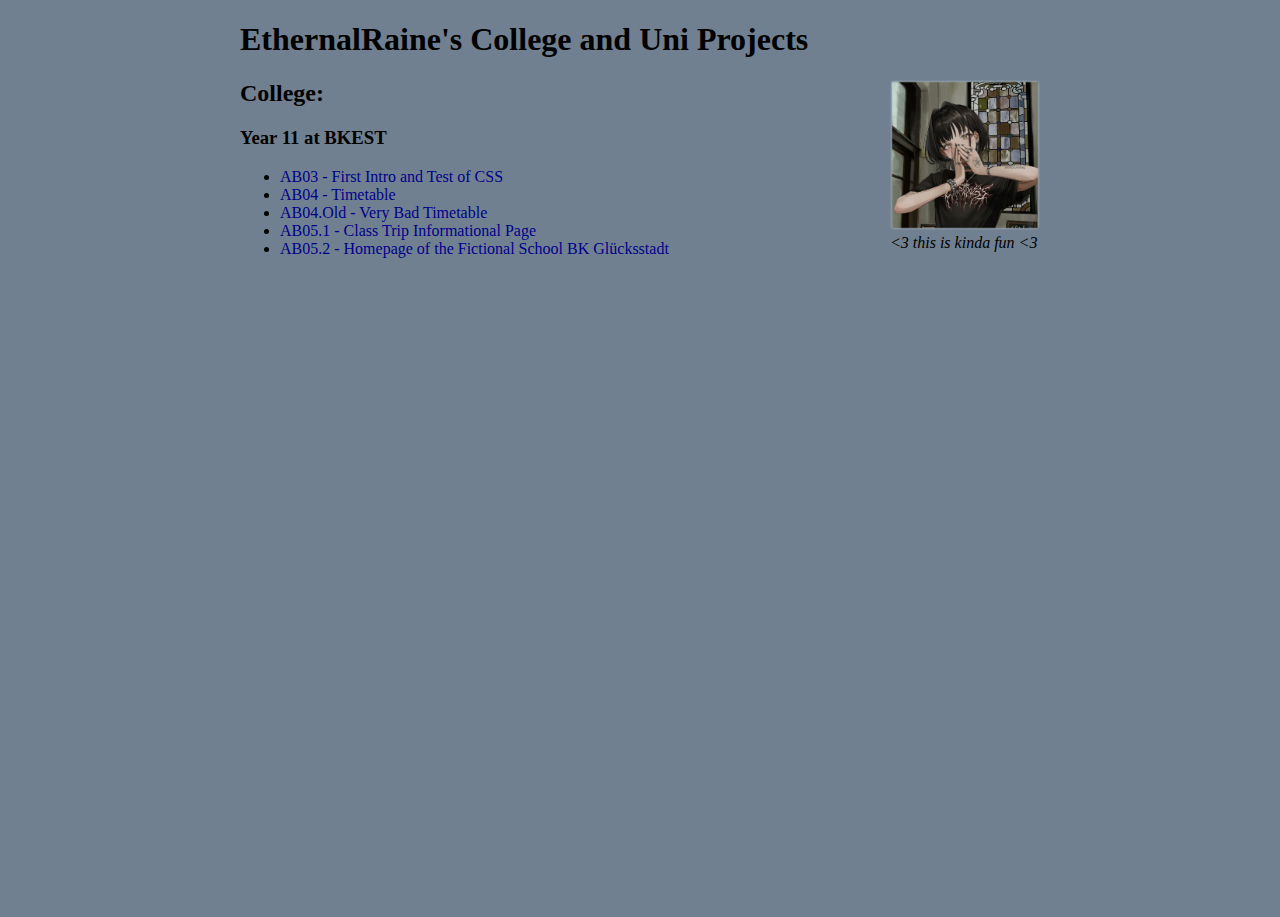
==== index.html @ 79b2f86e "test" ====
<!DOCTYPE html>
<html>
    
    <!--
        github.com/EthernalRaine/uni
        Copyright (c) 2022 Lu Raine
    -->

    <head>

        <meta charset="UTF-8">
        <meta name="description" content="List of Uni Projects (Mostly WebDev)">
        <meta name="keywords" content="lnkexploit, EthernalRaine">
        <meta name="author" content="Lu Raine">
        
        <!--"responsive design" thingy idfk-->
        <meta name="viewport" content="width=device-width, initial-scale=1.0">

        <link rel="stylesheet" href="index/style.css">

        <title>Uni Projects</title>

    </head>

    <body>
        
        <h1>EthernalRaine's College and Uni Projects</h1>

        <div class="pfp">    
            <img id="smallpfp"src="index/lu.png" /><br>
            <em id="pfptext"><3 this is kinda fun <3</em>
        </div>
    
        <h2>College:</h2>

        <h3>Year 11 at BKEST</h3>
        <ul>
            <li><a class="list" href="AB03 - css test/html/faecher.html">AB03 - First Intro and Test of CSS</a></li>
            <li><a class="list" href="AB04 - timetable/index_raine.html">AB04 - Timetable</a></li>
            <li><a class="list" href="AB04 - timetable/old/index_raine.html">AB04.Old - Very Bad Timetable</a></li>
            <li><a class="list" href="AB05.1 - class trip/index.html">AB05.1 - Class Trip Informational Page</a></li>
            <li><a class="list" href="AB05.2 - school homepage/index.html">AB05.2 - Homepage of the Fictional School BK Glücksstadt</a></li>
        </ul>

        <div class="box"></div>

    </body>

</html>
---- index/style.css ----
/*== Tags ==*/

* {
    cursor: url('[data-uri]'), default;
}

body {
    background-color: slategray;
    max-width: 50em;
    margin: auto;
}

/*== Classes ==*/

.pfp {
    float: right;
}

.list {
    color: darkblue;
    text-decoration: none;
    cursor: pointer;
}

.box {
    height:71.5vh;
}

/*== IDs ==*/

#pfptext {
    text-align: center;
}

#smallpfp {
    width: 150px;
}
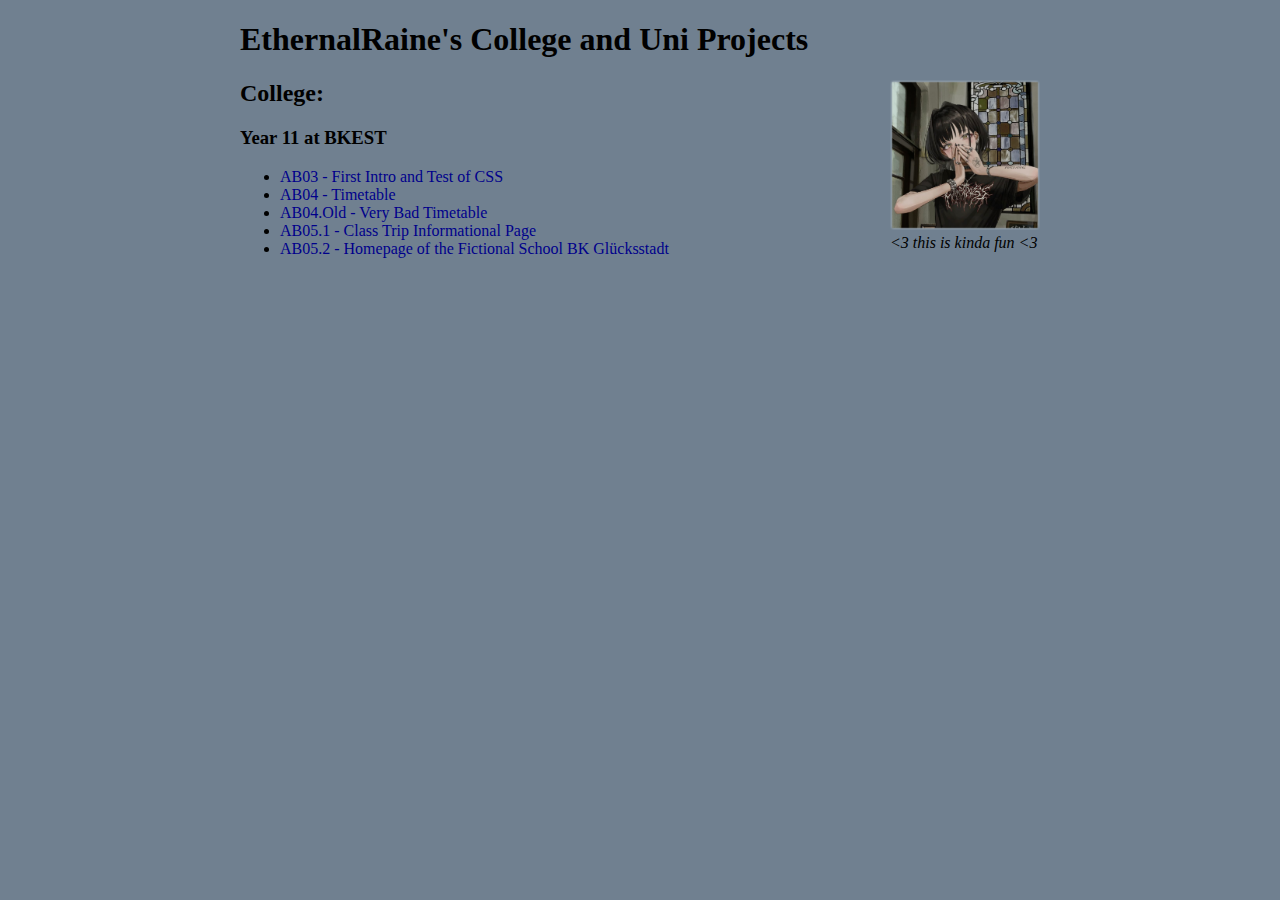
==== commit f9843550: "goofy aahh" ====
--- a/index.html
+++ b/index.html
@@ -42,8 +42,6 @@
             <li><a class="list" href="AB05.2 - school homepage/index.html">AB05.2 - Homepage of the Fictional School BK Glücksstadt</a></li>
         </ul>
 
-        <div class="box"></div>
-
     </body>
 
 </html>--- a/index/style.css
+++ b/index/style.css
@@ -7,7 +7,9 @@
 body {
     background-color: slategray;
     max-width: 50em;
-    margin: auto;
+    margin: auto; 
+    height: 100%; 
+    overflow: hidden;
 }
 
 /*== Classes ==*/
@@ -22,10 +24,6 @@
     cursor: pointer;
 }
 
-.box {
-    height:71.5vh;
-}
-
 /*== IDs ==*/
 
 #pfptext {
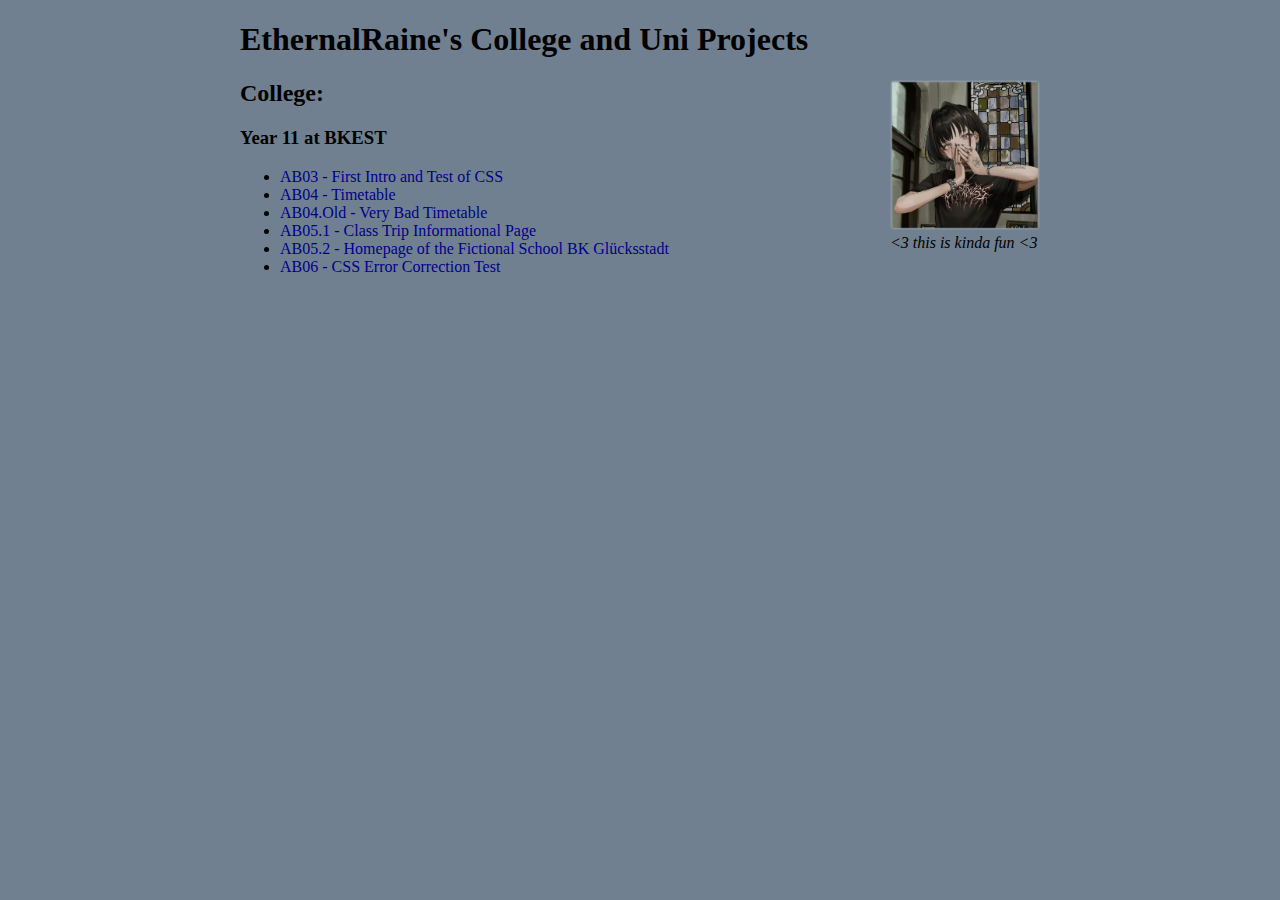
==== commit 15a6441c: "added 06 to index" ====
--- a/index.html
+++ b/index.html
@@ -16,7 +16,7 @@
         <!--"responsive design" thingy idfk-->
         <meta name="viewport" content="width=device-width, initial-scale=1.0">
 
-        <link rel="stylesheet" href="index/style.css">
+        <link rel="stylesheet" href="assets/style.css">
 
         <title>Uni Projects</title>
 
@@ -27,7 +27,7 @@
         <h1>EthernalRaine's College and Uni Projects</h1>
 
         <div class="pfp">    
-            <img id="smallpfp"src="index/lu.png" /><br>
+            <img id="smallpfp"src="assets/lu.png" /><br>
             <em id="pfptext"><3 this is kinda fun <3</em>
         </div>
     
@@ -40,6 +40,7 @@
             <li><a class="list" href="AB04 - timetable/old/index_raine.html">AB04.Old - Very Bad Timetable</a></li>
             <li><a class="list" href="AB05.1 - class trip/index.html">AB05.1 - Class Trip Informational Page</a></li>
             <li><a class="list" href="AB05.2 - school homepage/index.html">AB05.2 - Homepage of the Fictional School BK Glücksstadt</a></li>
+            <li><a class="list" href="AB06 - css error correction/index.html">AB06 - CSS Error Correction Test</a></li>
         </ul>
 
     </body>
--- a/assets/style.css
+++ b/assets/style.css
@@ -0,0 +1,35 @@
+/*== Tags ==*/
+
+* {
+    cursor: url('[data-uri]'), default;
+}
+
+body {
+    background-color: slategray;
+    max-width: 50em;
+    margin: auto; 
+    height: 100%; 
+    overflow: hidden;
+}
+
+/*== Classes ==*/
+
+.pfp {
+    float: right;
+}
+
+.list {
+    color: darkblue;
+    text-decoration: none;
+    cursor: pointer;
+}
+
+/*== IDs ==*/
+
+#pfptext {
+    text-align: center;
+}
+
+#smallpfp {
+    width: 150px;
+}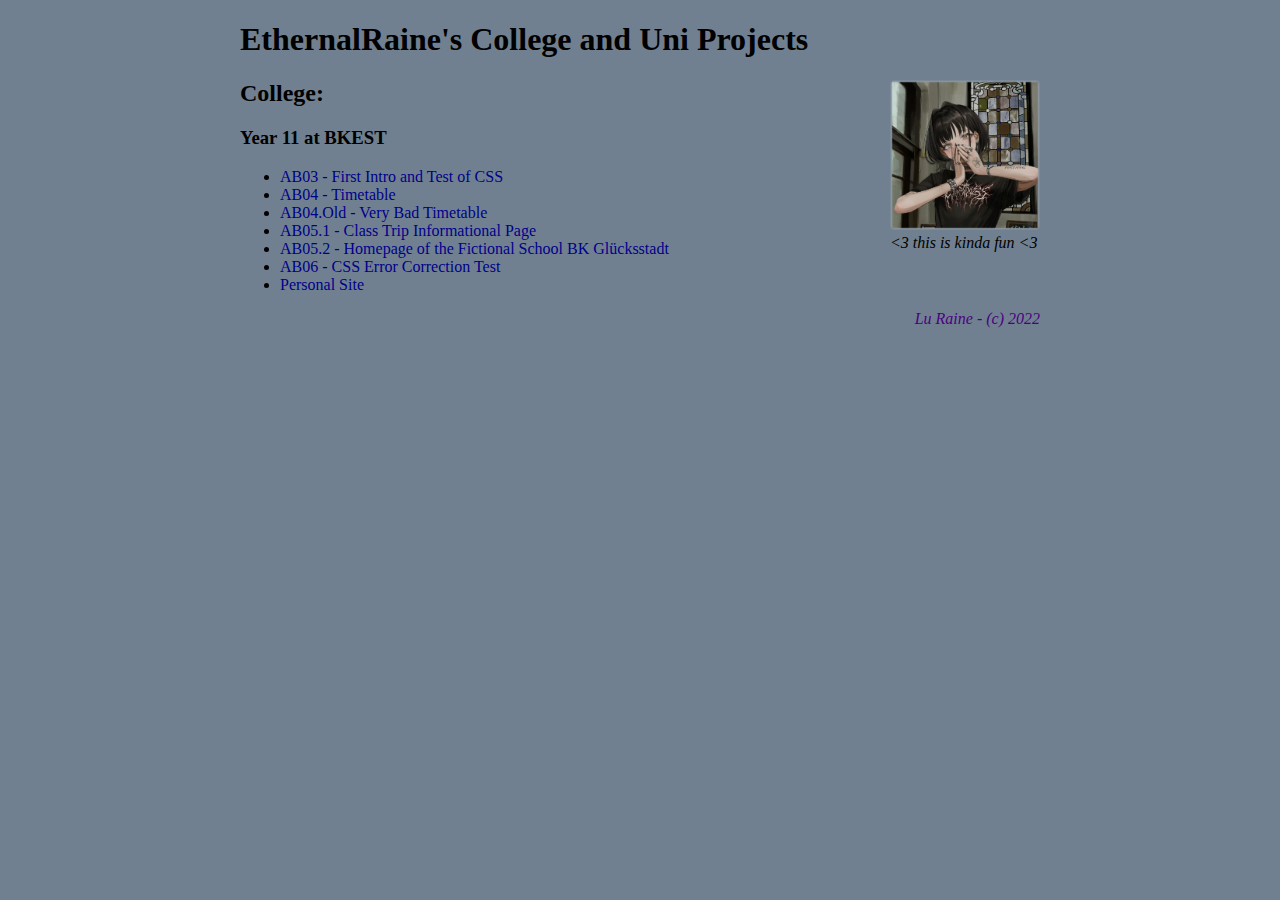
==== commit 4716dde4: "stuff" ====
--- a/index.html
+++ b/index.html
@@ -35,14 +35,18 @@
 
         <h3>Year 11 at BKEST</h3>
         <ul>
-            <li><a class="list" href="AB03 - css test/html/faecher.html">AB03 - First Intro and Test of CSS</a></li>
-            <li><a class="list" href="AB04 - timetable/index_raine.html">AB04 - Timetable</a></li>
-            <li><a class="list" href="AB04 - timetable/old/index_raine.html">AB04.Old - Very Bad Timetable</a></li>
-            <li><a class="list" href="AB05.1 - class trip/index.html">AB05.1 - Class Trip Informational Page</a></li>
-            <li><a class="list" href="AB05.2 - school homepage/index.html">AB05.2 - Homepage of the Fictional School BK Glücksstadt</a></li>
-            <li><a class="list" href="AB06 - css error correction/index.html">AB06 - CSS Error Correction Test</a></li>
+            <li><a class="list" href="projects/AB03 - css test/html/faecher.html">AB03 - First Intro and Test of CSS</a></li>
+            <li><a class="list" href="projects/AB04 - timetable/index_raine.html">AB04 - Timetable</a></li>
+            <li><a class="list" href="projects/AB04 - timetable/old/index_raine.html">AB04.Old - Very Bad Timetable</a></li>
+            <li><a class="list" href="projects/AB05.1 - class trip/index.html">AB05.1 - Class Trip Informational Page</a></li>
+            <li><a class="list" href="projects/AB05.2 - school homepage/index.html">AB05.2 - Homepage of the Fictional School BK Glücksstadt</a></li>
+            <li><a class="list" href="projects/AB06 - css error correction/index.html">AB06 - CSS Error Correction Test</a></li>
+            <li><a class="list" href="projects/Personal Site/index.html">Personal Site</a></li>
         </ul>
 
+        <address>
+            Lu Raine - (c) 2022
+        </address>
     </body>
 
 </html>--- a/assets/style.css
+++ b/assets/style.css
@@ -10,6 +10,11 @@
     margin: auto; 
     height: 100%; 
     overflow: hidden;
+}
+
+address {
+    text-align: right;
+    color:indigo;
 }
 
 /*== Classes ==*/
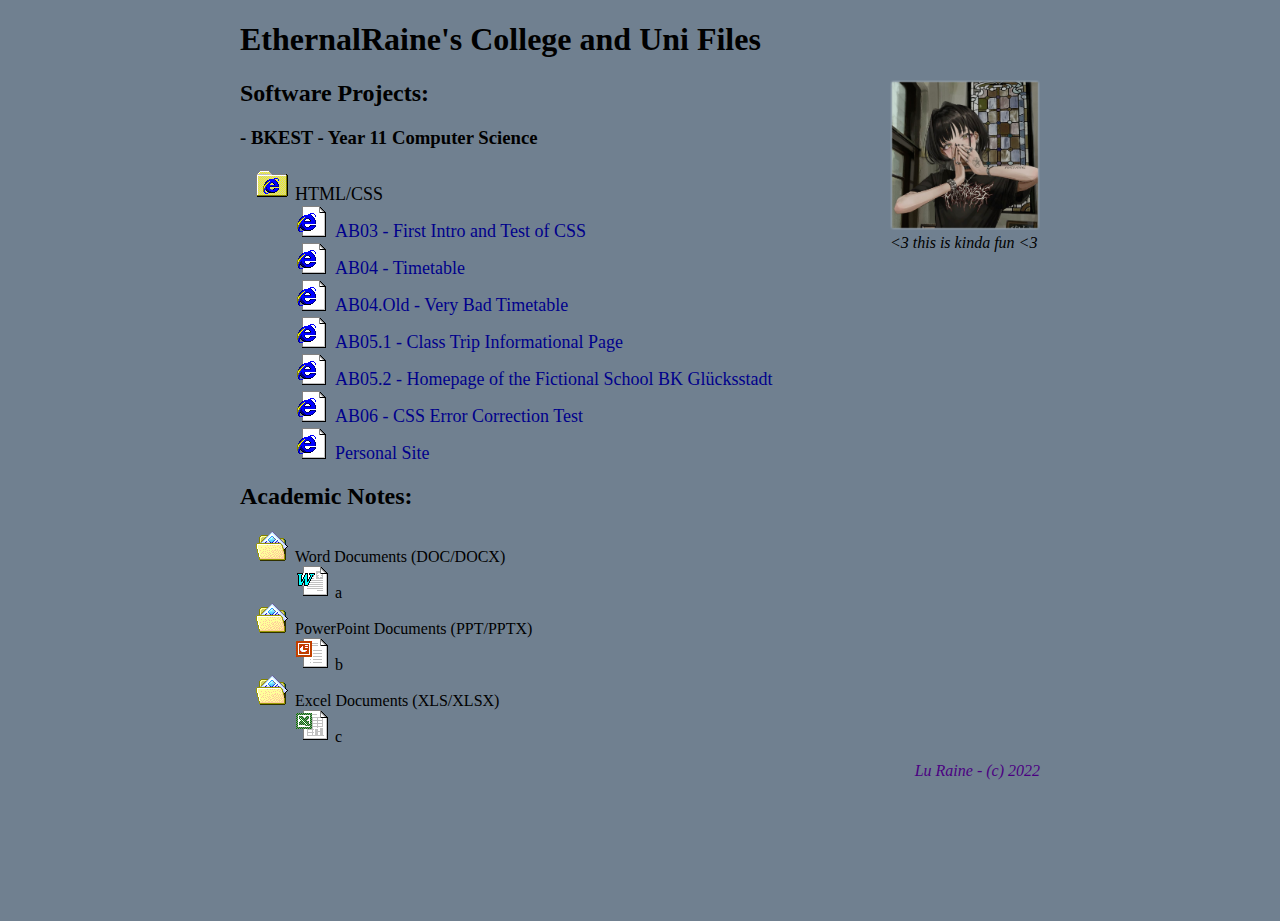
==== commit 3b769541: "added stuff to index" ====
--- a/index.html
+++ b/index.html
@@ -24,25 +24,48 @@
 
     <body>
         
-        <h1>EthernalRaine's College and Uni Projects</h1>
+        <h1>EthernalRaine's College and Uni Files</h1>
 
         <div class="pfp">    
             <img id="smallpfp"src="assets/lu.png" /><br>
             <em id="pfptext"><3 this is kinda fun <3</em>
         </div>
     
-        <h2>College:</h2>
+        <h2>Software Projects:</h2>
 
-        <h3>Year 11 at BKEST</h3>
-        <ul>
-            <li><a class="list" href="projects/AB03 - css test/html/faecher.html">AB03 - First Intro and Test of CSS</a></li>
-            <li><a class="list" href="projects/AB04 - timetable/index_raine.html">AB04 - Timetable</a></li>
-            <li><a class="list" href="projects/AB04 - timetable/old/index_raine.html">AB04.Old - Very Bad Timetable</a></li>
-            <li><a class="list" href="projects/AB05.1 - class trip/index.html">AB05.1 - Class Trip Informational Page</a></li>
-            <li><a class="list" href="projects/AB05.2 - school homepage/index.html">AB05.2 - Homepage of the Fictional School BK Glücksstadt</a></li>
-            <li><a class="list" href="projects/AB06 - css error correction/index.html">AB06 - CSS Error Correction Test</a></li>
-            <li><a class="list" href="projects/Personal Site/index.html">Personal Site</a></li>
-        </ul>
+        <h3>- BKEST - Year 11 Computer Science</h3>
+        <div class="list">
+            <ul class="iefolder">
+                <li>HTML/CSS</li>
+                <ul class="htmlfile">
+                    <li><a class="htmlfile" href="projects/AB03 - css test/html/faecher.html">AB03 - First Intro and Test of CSS</a></li>
+                    <li><a class="htmlfile" href="projects/AB04 - timetable/index_raine.html">AB04 - Timetable</a></li>
+                    <li><a class="htmlfile" href="projects/AB04 - timetable/old/index_raine.html">AB04.Old - Very Bad Timetable</a></li>
+                    <li><a class="htmlfile" href="projects/AB05.1 - class trip/index.html">AB05.1 - Class Trip Informational Page</a></li>
+                    <li><a class="htmlfile" href="projects/AB05.2 - school homepage/index.html">AB05.2 - Homepage of the Fictional School BK Glücksstadt</a></li>
+                    <li><a class="htmlfile" href="projects/AB06 - css error correction/index.html">AB06 - CSS Error Correction Test</a></li>
+                    <li><a class="htmlfile" href="projects/Personal Site/index.html">Personal Site</a></li>
+                </ul>
+            </ul>
+        </div>
+
+        <h2>Academic Notes:</h2>
+        <div class="list">
+            <ul class="regfolder">
+                <li>Word Documents (DOC/DOCX)</li>
+                <ul class="docxfile">
+                    <li>a</li>
+                </ul>
+                <li>PowerPoint Documents (PPT/PPTX)</li>
+                <ul class="pptxfile">
+                    <li>b</li>
+                </ul>
+                <li>Excel Documents (XLS/XLSX)</li>
+                <ul class="xlsxfile">
+                    <li>c</li>
+                </ul>
+            </ul>
+        </div>
 
         <address>
             Lu Raine - (c) 2022
--- a/assets/style.css
+++ b/assets/style.css
@@ -8,7 +8,8 @@
     background-color: slategray;
     max-width: 50em;
     margin: auto; 
-    height: 100%; 
+    height: 100vh;
+    width: 100vh;
     overflow: hidden;
 }
 
@@ -24,7 +25,45 @@
 }
 
 .list {
-    color: darkblue;
+    padding-left: 15px;
+    color:black;
+}
+
+.iefolder {
+    list-style-image: url("../assets/directory_e-1.png");
+    text-decoration: none;
+    cursor: pointer;
+    font-size: large;
+}
+
+.regfolder {
+    list-style-image: url("../assets/directory_open_cabinet_fc-2.png");
+    text-decoration: none;
+    cursor: pointer;
+}
+
+.htmlfile {
+    list-style-type:square;
+    list-style-image: url("../assets/html-1.png");
+    text-decoration: none;
+    cursor: pointer;
+    color:darkblue
+}
+
+.docxfile {
+    list-style-image: url("../assets/word_002-1.png");
+    text-decoration: none;
+    cursor: pointer;
+}
+
+.pptxfile {
+    list-style-image: url("../assets/powerpoint_002-1.png");
+    text-decoration: none;
+    cursor: pointer;
+}
+
+.xlsxfile {
+    list-style-image: url("../assets/excel_002-1.png");
     text-decoration: none;
     cursor: pointer;
 }
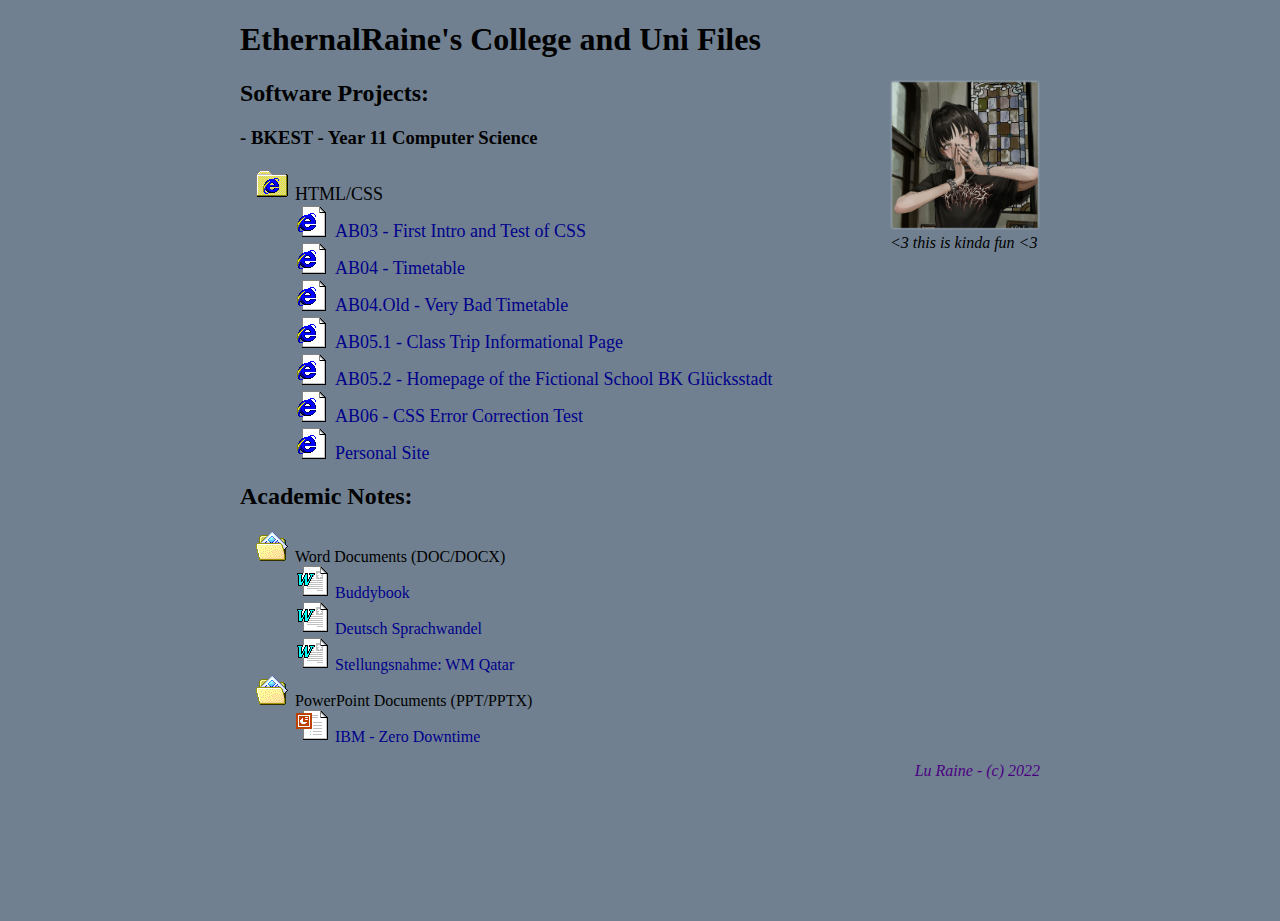
==== commit db5612db: "added word docs" ====
--- a/index.html
+++ b/index.html
@@ -38,13 +38,13 @@
             <ul class="iefolder">
                 <li>HTML/CSS</li>
                 <ul class="htmlfile">
-                    <li><a class="htmlfile" href="projects/AB03 - css test/html/faecher.html">AB03 - First Intro and Test of CSS</a></li>
-                    <li><a class="htmlfile" href="projects/AB04 - timetable/index_raine.html">AB04 - Timetable</a></li>
-                    <li><a class="htmlfile" href="projects/AB04 - timetable/old/index_raine.html">AB04.Old - Very Bad Timetable</a></li>
-                    <li><a class="htmlfile" href="projects/AB05.1 - class trip/index.html">AB05.1 - Class Trip Informational Page</a></li>
-                    <li><a class="htmlfile" href="projects/AB05.2 - school homepage/index.html">AB05.2 - Homepage of the Fictional School BK Glücksstadt</a></li>
-                    <li><a class="htmlfile" href="projects/AB06 - css error correction/index.html">AB06 - CSS Error Correction Test</a></li>
-                    <li><a class="htmlfile" href="projects/Personal Site/index.html">Personal Site</a></li>
+                    <li><a class="htmlfile item" href="projects/AB03 - css test/html/faecher.html">AB03 - First Intro and Test of CSS</a></li>
+                    <li><a class="htmlfile item" href="projects/AB04 - timetable/index_raine.html">AB04 - Timetable</a></li>
+                    <li><a class="htmlfile item" href="projects/AB04 - timetable/old/index_raine.html">AB04.Old - Very Bad Timetable</a></li>
+                    <li><a class="htmlfile item" href="projects/AB05.1 - class trip/index.html">AB05.1 - Class Trip Informational Page</a></li>
+                    <li><a class="htmlfile item" href="projects/AB05.2 - school homepage/index.html">AB05.2 - Homepage of the Fictional School BK Glücksstadt</a></li>
+                    <li><a class="htmlfile item" href="projects/AB06 - css error correction/index.html">AB06 - CSS Error Correction Test</a></li>
+                    <li><a class="htmlfile item" href="projects/Personal Site/index.html">Personal Site</a></li>
                 </ul>
             </ul>
         </div>
@@ -54,16 +54,18 @@
             <ul class="regfolder">
                 <li>Word Documents (DOC/DOCX)</li>
                 <ul class="docxfile">
-                    <li>a</li>
+                    <li><a class="item" href="files/IT11/Buddybook.docx">Buddybook</a></li>
+                    <li><a class="item" href="files/IT11/Sprachwandel.docx">Deutsch Sprachwandel</a></li>
+                    <li><a class="item" href="files/IT11/Stellungsnahme WM Qatar.docx">Stellungsnahme: WM Qatar</a></li>
                 </ul>
                 <li>PowerPoint Documents (PPT/PPTX)</li>
                 <ul class="pptxfile">
-                    <li>b</li>
+                    <li><a class="item" href="presentations/IBM/Zero Downtime.pptx">IBM - Zero Downtime</a></li>
                 </ul>
-                <li>Excel Documents (XLS/XLSX)</li>
+                <!--<li>Excel Documents (XLS/XLSX)</li>
                 <ul class="xlsxfile">
                     <li>c</li>
-                </ul>
+                </ul>-->
             </ul>
         </div>
 
--- a/assets/style.css
+++ b/assets/style.css
@@ -29,6 +29,11 @@
     color:black;
 }
 
+.item {
+    color:darkblue;
+    text-decoration: none;
+}
+
 .iefolder {
     list-style-image: url("../assets/directory_e-1.png");
     text-decoration: none;
@@ -47,7 +52,6 @@
     list-style-image: url("../assets/html-1.png");
     text-decoration: none;
     cursor: pointer;
-    color:darkblue
 }
 
 .docxfile {
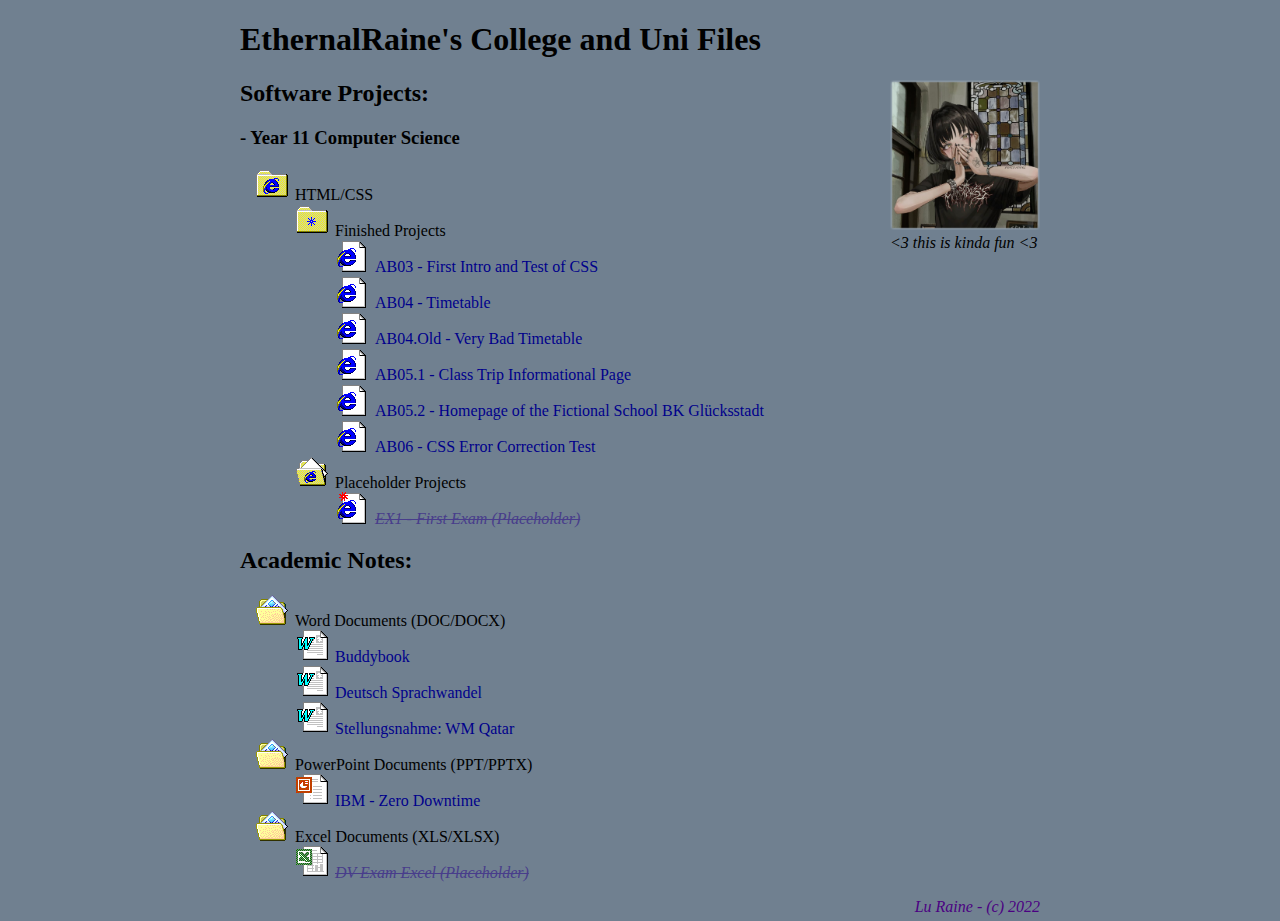
==== commit e7c10b56: "added placeholders" ====
--- a/index.html
+++ b/index.html
@@ -33,18 +33,26 @@
     
         <h2>Software Projects:</h2>
 
-        <h3>- BKEST - Year 11 Computer Science</h3>
+        <h3>- Year 11 Computer Science</h3>
         <div class="list">
             <ul class="iefolder">
                 <li>HTML/CSS</li>
-                <ul class="htmlfile">
-                    <li><a class="htmlfile item" href="projects/AB03 - css test/html/faecher.html">AB03 - First Intro and Test of CSS</a></li>
-                    <li><a class="htmlfile item" href="projects/AB04 - timetable/index_raine.html">AB04 - Timetable</a></li>
-                    <li><a class="htmlfile item" href="projects/AB04 - timetable/old/index_raine.html">AB04.Old - Very Bad Timetable</a></li>
-                    <li><a class="htmlfile item" href="projects/AB05.1 - class trip/index.html">AB05.1 - Class Trip Informational Page</a></li>
-                    <li><a class="htmlfile item" href="projects/AB05.2 - school homepage/index.html">AB05.2 - Homepage of the Fictional School BK Glücksstadt</a></li>
-                    <li><a class="htmlfile item" href="projects/AB06 - css error correction/index.html">AB06 - CSS Error Correction Test</a></li>
-                    <li><a class="htmlfile item" href="projects/Personal Site/index.html">Personal Site</a></li>
+                <ul class="iedonefolder">
+                    <li>Finished Projects</li>
+                    <ul class="htmlfile">
+                        <li><a class="htmlfile item" href="projects/AB03 - css test/html/faecher.html">AB03 - First Intro and Test of CSS</a></li>
+                        <li><a class="htmlfile item" href="projects/AB04 - timetable/index_raine.html">AB04 - Timetable</a></li>
+                        <li><a class="htmlfile item" href="projects/AB04 - timetable/old/index_raine.html">AB04.Old - Very Bad Timetable</a></li>
+                        <li><a class="htmlfile item" href="projects/AB05.1 - class trip/index.html">AB05.1 - Class Trip Informational Page</a></li>
+                        <li><a class="htmlfile item" href="projects/AB05.2 - school homepage/index.html">AB05.2 - Homepage of the Fictional School BK Glücksstadt</a></li>
+                        <li><a class="htmlfile item" href="projects/AB06 - css error correction/index.html">AB06 - CSS Error Correction Test</a></li>
+                    </ul>
+                </ul>
+                <ul class="iewipfolder">
+                    <li>Placeholder Projects</li>
+                    <ul class="htmlplaceholder">
+                        <li><em class="placeholder">EX1 - First Exam (Placeholder)</em></li>
+                    </ul>
                 </ul>
             </ul>
         </div>
@@ -62,10 +70,10 @@
                 <ul class="pptxfile">
                     <li><a class="item" href="presentations/IBM/Zero Downtime.pptx">IBM - Zero Downtime</a></li>
                 </ul>
-                <!--<li>Excel Documents (XLS/XLSX)</li>
+                <li>Excel Documents (XLS/XLSX)</li>
                 <ul class="xlsxfile">
-                    <li>c</li>
-                </ul>-->
+                    <li><em class="placeholder">DV Exam Excel (Placeholder)</em></li>
+                </ul>
             </ul>
         </div>
 
--- a/assets/style.css
+++ b/assets/style.css
@@ -10,7 +10,6 @@
     margin: auto; 
     height: 100vh;
     width: 100vh;
-    overflow: hidden;
 }
 
 address {
@@ -32,44 +31,54 @@
 .item {
     color:darkblue;
     text-decoration: none;
+    cursor: pointer;
+}
+
+.placeholder {
+    color:darkslateblue;
+    text-decoration:line-through;
+    cursor:not-allowed;
+}
+
+.htmlplaceholder {
+    list-style-image: url("../assets/html2_new-0.png");
+    text-decoration: none;
+}
+
+.iedonefolder {
+    list-style-image: url("../assets/directory_favorites-0.png");
+    text-decoration: none;
+}
+
+.iewipfolder {
+    list-style-image: url("../assets/directory_e_open-0.png");
+    text-decoration: none;
 }
 
 .iefolder {
     list-style-image: url("../assets/directory_e-1.png");
     text-decoration: none;
-    cursor: pointer;
-    font-size: large;
 }
 
 .regfolder {
     list-style-image: url("../assets/directory_open_cabinet_fc-2.png");
     text-decoration: none;
-    cursor: pointer;
 }
 
 .htmlfile {
-    list-style-type:square;
-    list-style-image: url("../assets/html-1.png");
-    text-decoration: none;
-    cursor: pointer;
+    list-style-image: url("../assets/html-1.png");  
 }
 
 .docxfile {
     list-style-image: url("../assets/word_002-1.png");
-    text-decoration: none;
-    cursor: pointer;
 }
 
 .pptxfile {
     list-style-image: url("../assets/powerpoint_002-1.png");
-    text-decoration: none;
-    cursor: pointer;
 }
 
 .xlsxfile {
     list-style-image: url("../assets/excel_002-1.png");
-    text-decoration: none;
-    cursor: pointer;
 }
 
 /*== IDs ==*/
